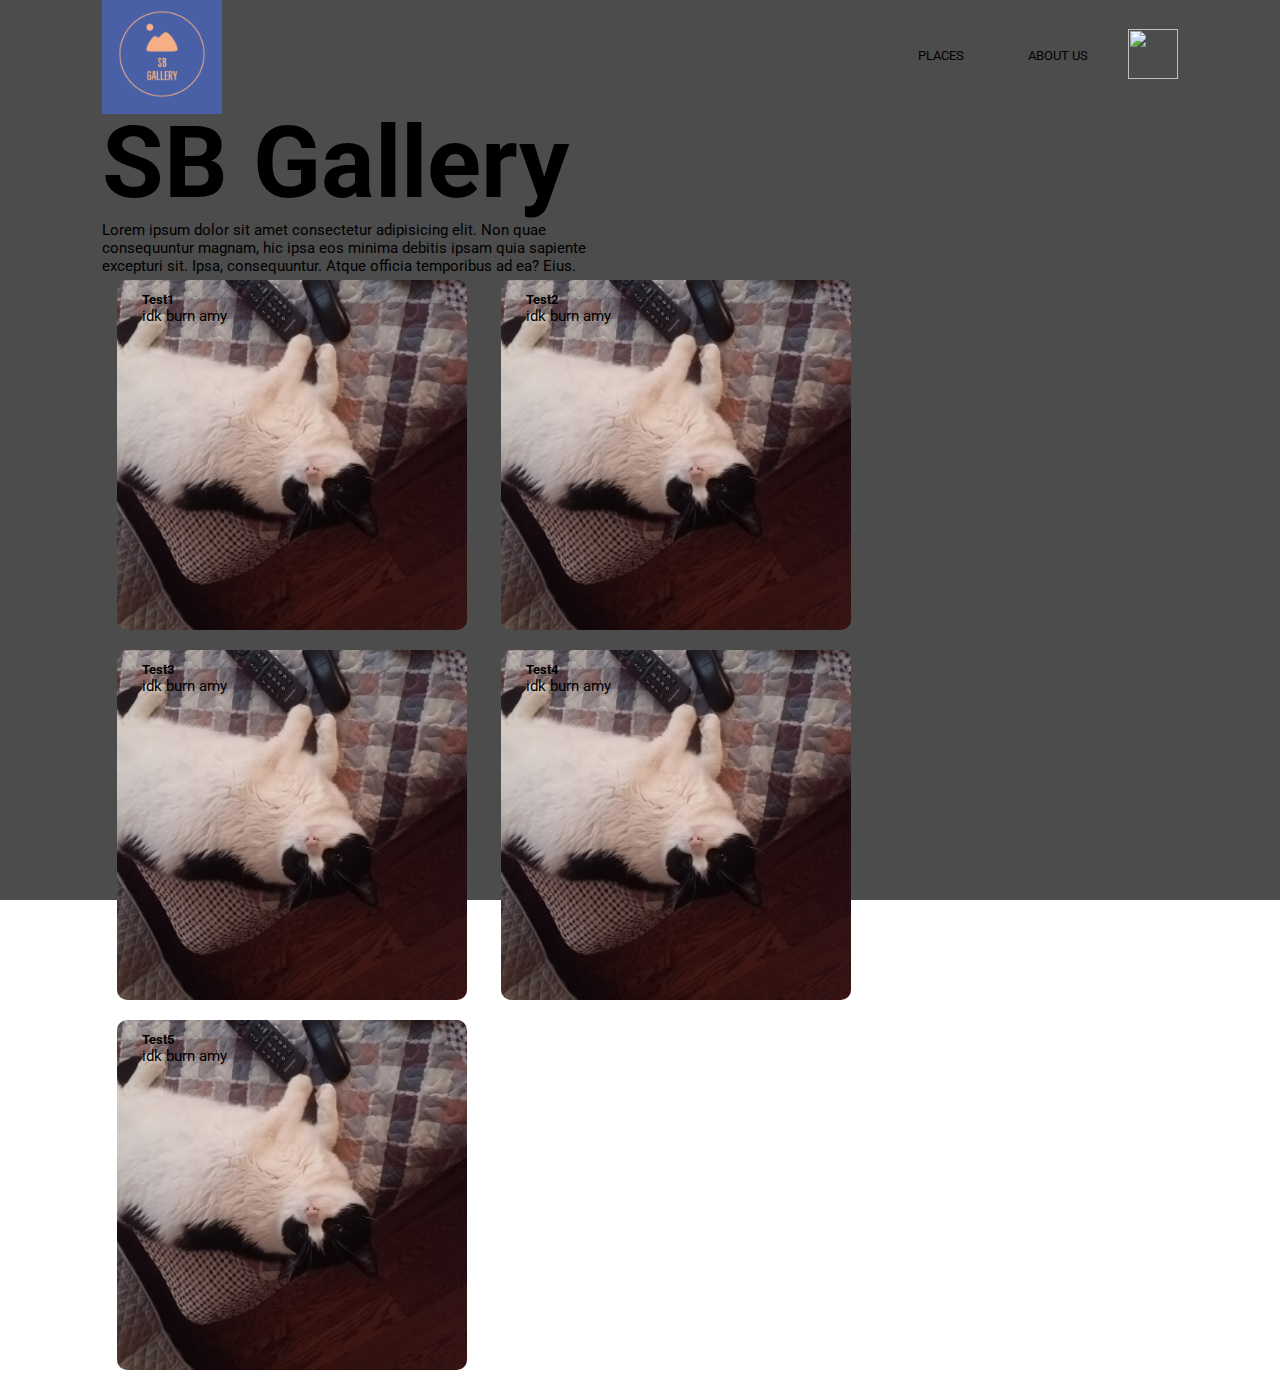
==== index.html @ 8de03c8b "front end rough part 1" ====
<html> 
    <head>
        <meta name="viewport" content="width=device-width", intital-scale=1.0">
        <title>bro idek</title>

        <link rel = "stylesheet" href="style.css">

        <link href="https://fonts.googleapis.com/css?family=Roboto:wght@400;700&display=swap" rel = "stylesheet">
    </head>
<body>
    <div class = "container">
        <div class = "navbar">
            <img src="logo.jpeg" class ="logo"> <!-- We add our logo here when we make it -->
            <nav>
                <ul>
                    <li><a href="">PLACES</a></li>
                    <li><a href="">ABOUT US</a></li>
                </ul>
            </nav>
            <img src = "images/menu.png" class ="menu-icon"> <!-- Menu Icon is needed -->
        </div>

        <div class ="row">
            <div class = "col">
                <h1>SB Gallery</h1>
                    <p>Lorem ipsum dolor sit amet consectetur adipisicing elit. Non quae consequuntur magnam, hic ipsa eos minima debitis ipsam quia sapiente excepturi sit. Ipsa, consequuntur. Atque officia temporibus ad ea? Eius.</p>
            </div>
        </div>

        <div class = "card1">
            <h5> Test1 </h5>
            <p>idk burn amy</p>
        </div>
        <div class = "card2">
            <h5> Test2 </h5>
            <p>idk burn amy</p>
        </div>
        <div class = "card3">
            <h5> Test3 </h5>
            <p>idk burn amy</p>
        </div>
        <div class = "card4">
            <h5> Test4 </h5>
            <p>idk burn amy</p>
        </div>
        <div class = "card5">
            <h5> Test5 </h5>
            <p>idk burn amy</p>
        </div>
</body>
</html>
---- style.css ----
*{
    margin:0;
    padding:0;
    font-family: 'Roboto', sans-serif;
}

.container {
    width: 100%;
    height: 100vh;
    background-image: linear-gradient(rgba(0,0,0,0.7)); /*, url(images/background.png); [needed if we want to put a background photo]*/
    background-position: center;
    background-size: cover;
    padding-left: 8%;
    padding-right: 8%;
    box-sizing: border-box;
}

.navbar{
    height: 12%;
    display: flex;
    align-items: center;
}

.logo{
    width: 120px;
    cursor: pointer;

}

.menu-icon{
    width: 50px;
    cursor: pointer;
    margin-left: 40px;
}

nav{
    flex: 1;
    text-align: right;
}

nav ul li{
    list-style: none;
    display: inline-block;
    margin-left: 60px;
}

nav ul li a{
    text-decoration: none;
    color: black;
    font-size: 13px; 
}

.row{
    display: flex;
    height: 18%;
    align-items: center;
}
.col{
    flex-basis: 50%;  
}

h1 {
    color: black;
    font-size: 100px;
}

 p{
    color: black;
    font-size: 15px;
 }

 .card1{
    width: 350px;
    height: 350px;
    display: inline-block;
    border-radius: 10px;
    padding: 12px 25px;
    box-sizing: border-box;
    cursor: pointer;
    margin: 10px 15px;
    background:  url('mao.jpg') no-repeat center center/cover; /*, url(images/background.png); [needed if we want to put a background photo]*/
    background-position: center;
    background-size: cover; 
 }

 .card2{
    width: 350px;
    height: 350px;
    display: inline-block;
    border-radius: 10px;
    padding: 12px 25px;
    box-sizing: border-box;
    cursor: pointer;
    margin: 10px 15px;
    background:  url('mao.jpg') no-repeat center center/cover; /*, url(images/background.png); [needed if we want to put a background photo]*/
    background-position: center;
    background-size: cover; 
 }

 .card3{
    width: 350px;
    height: 350px;
    display: inline-block;
    border-radius: 10px;
    padding: 12px 25px;
    box-sizing: border-box;
    cursor: pointer;
    margin: 10px 15px;
    background:  url('mao.jpg') no-repeat center center/cover; /*, url(images/background.png); [needed if we want to put a background photo]*/
    background-position: center;
    background-size: cover; 
 }

 .card4{
    width: 350px;
    height: 350px;
    display: inline-block;
    border-radius: 10px;
    padding: 12px 25px;
    box-sizing: border-box;
    cursor: pointer;
    margin: 10px 15px;
    background:  url('mao.jpg') no-repeat center center/cover; /*, url(images/background.png); [needed if we want to put a background photo]*/
    background-position: center;
    background-size: cover; 
 }

 .card5{
    width: 350px;
    height: 350px;
    display: inline-block;
    border-radius: 10px;
    padding: 12px 25px;
    box-sizing: border-box;
    cursor: pointer;
    margin: 10px 15px;
    background:  url('mao.jpg') no-repeat center center/cover; /*, url(images/background.png); [needed if we want to put a background photo]*/
    background-position: center;
    background-size: cover; 
 }
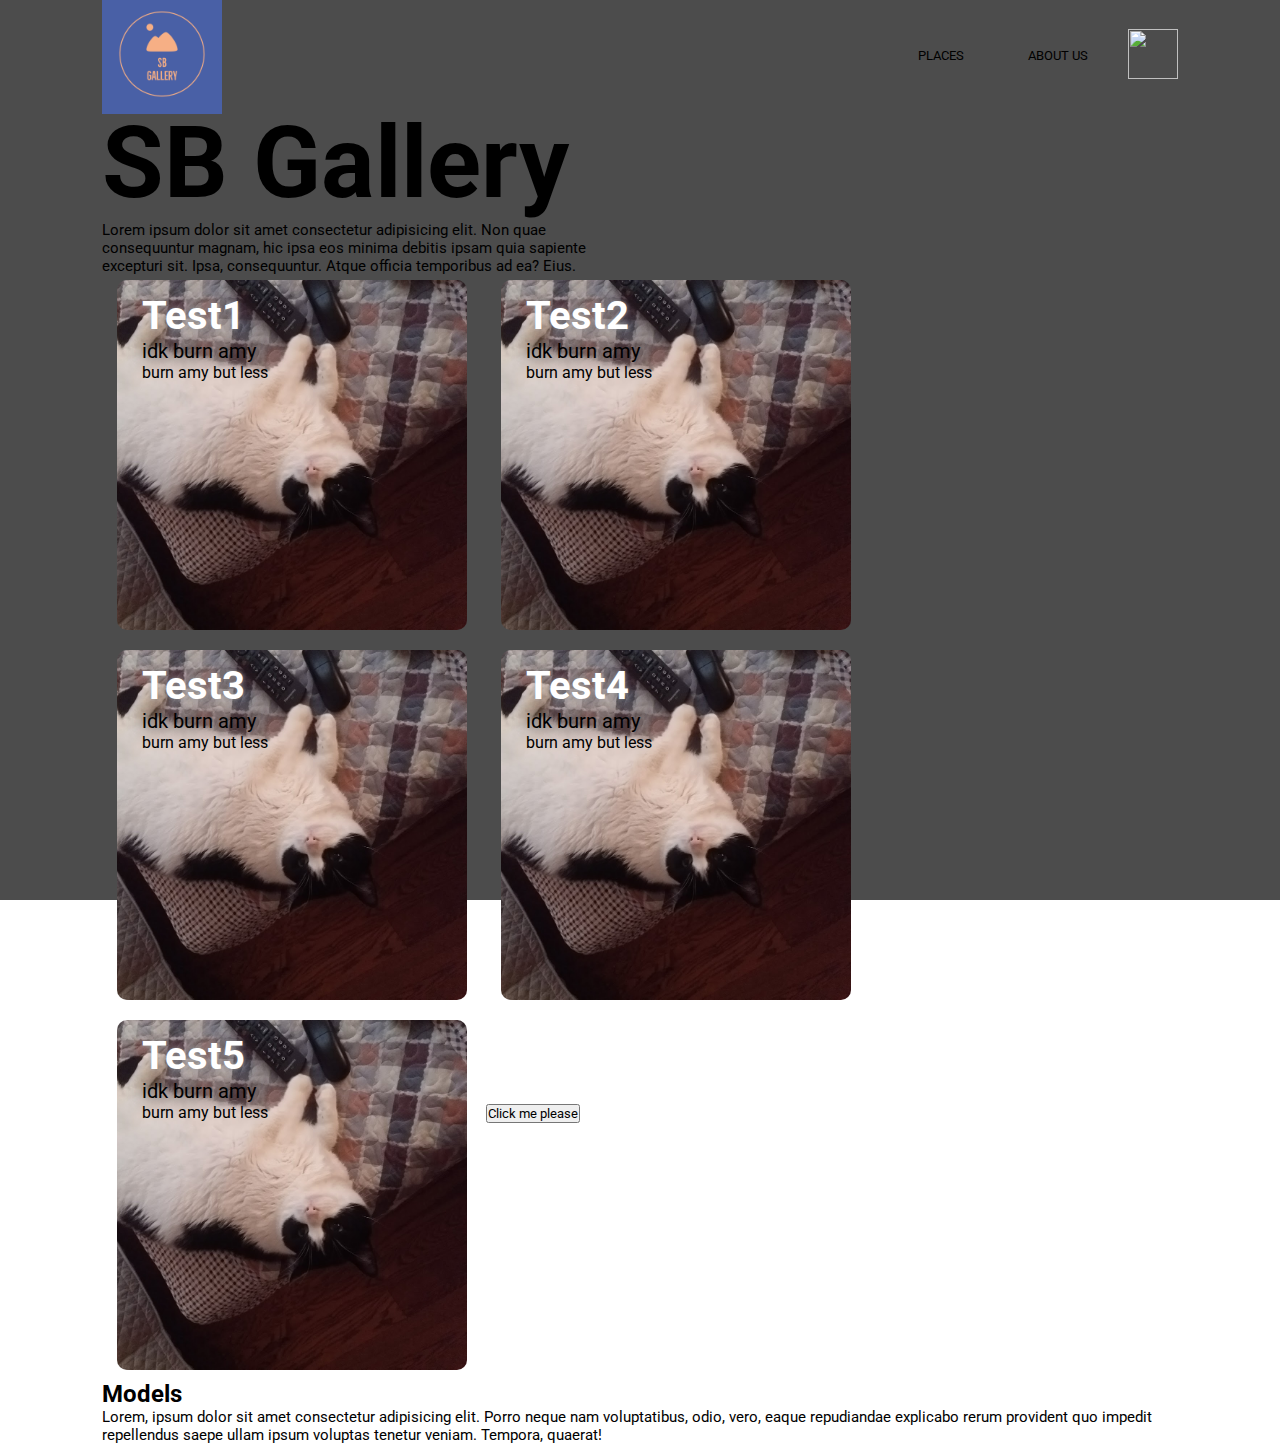
==== commit a1b4bda1: "more frontend stuff" ====
--- a/index.html
+++ b/index.html
@@ -27,25 +27,44 @@
             </div>
         </div>
 
-        <div class = "card1">
+        <div class = "card card1">
             <h5> Test1 </h5>
             <p>idk burn amy</p>
+            <p2>burn amy but less</p2>
         </div>
-        <div class = "card2">
+        <div class = "card card2">
             <h5> Test2 </h5>
             <p>idk burn amy</p>
+            <p2>burn amy but less</p2>
         </div>
-        <div class = "card3">
+        <div class = "card card3">
             <h5> Test3 </h5>
             <p>idk burn amy</p>
+            <p2>burn amy but less</p2>
         </div>
-        <div class = "card4">
+        <div class = "card card4">
             <h5> Test4 </h5>
             <p>idk burn amy</p>
+            <p2>burn amy but less</p2>
         </div>
-        <div class = "card5">
+        <div class = "card card5">
             <h5> Test5 </h5>
             <p>idk burn amy</p>
+            <p2>burn amy but less</p2>
+        </div>
+
+        <button id ="open">
+            Click me please
+        </button>
+
+        <div class = ""model-container">
+            <div class = "model">
+                <h2>Models</h2>
+                <p>
+                    Lorem, ipsum dolor sit amet consectetur adipisicing elit. Porro neque nam voluptatibus, odio, vero, eaque repudiandae explicabo rerum provident quo impedit repellendus saepe ullam ipsum voluptas tenetur veniam. Tempora, quaerat!
+                </p>
+                <botton </botton>
+            </div>
         </div>
 </body>
 </html>--- a/style.css
+++ b/style.css
@@ -69,7 +69,18 @@
     font-size: 15px;
  }
 
- .card1{
+ h5{ /*Class for the header of each card*/
+    font-size: 40px;
+    color: white;
+    text-shadow: 0 0 5px #999;
+ }
+
+ .card p{ /*Class for the information of each card*/
+    font-size: 20px;
+    text-shadow: 0 0 15px #000;
+ }
+
+ .card{
     width: 350px;
     height: 350px;
     display: inline-block;
@@ -78,63 +89,28 @@
     box-sizing: border-box;
     cursor: pointer;
     margin: 10px 15px;
-    background:  url('mao.jpg') no-repeat center center/cover; /*, url(images/background.png); [needed if we want to put a background photo]*/
     background-position: center;
     background-size: cover; 
+    transition: transform 0.5s;
+
  }
 
- .card2{
-    width: 350px;
-    height: 350px;
-    display: inline-block;
-    border-radius: 10px;
-    padding: 12px 25px;
-    box-sizing: border-box;
-    cursor: pointer;
-    margin: 10px 15px;
-    background:  url('mao.jpg') no-repeat center center/cover; /*, url(images/background.png); [needed if we want to put a background photo]*/
-    background-position: center;
-    background-size: cover; 
+ .card:hover{
+    transform: translateY(-10px);
  }
 
+ .card1{
+    background:  url('mao.jpg') no-repeat center center/cover; /*, url(images/background.png); [needed if we want to put a background photo]*/
+ }
+ .card2{
+    background:  url('mao.jpg') no-repeat center center/cover; /*, url(images/background.png); [needed if we want to put a background photo]*/
+ }
  .card3{
-    width: 350px;
-    height: 350px;
-    display: inline-block;
-    border-radius: 10px;
-    padding: 12px 25px;
-    box-sizing: border-box;
-    cursor: pointer;
-    margin: 10px 15px;
     background:  url('mao.jpg') no-repeat center center/cover; /*, url(images/background.png); [needed if we want to put a background photo]*/
-    background-position: center;
-    background-size: cover; 
  }
-
  .card4{
-    width: 350px;
-    height: 350px;
-    display: inline-block;
-    border-radius: 10px;
-    padding: 12px 25px;
-    box-sizing: border-box;
-    cursor: pointer;
-    margin: 10px 15px;
     background:  url('mao.jpg') no-repeat center center/cover; /*, url(images/background.png); [needed if we want to put a background photo]*/
-    background-position: center;
-    background-size: cover; 
  }
-
  .card5{
-    width: 350px;
-    height: 350px;
-    display: inline-block;
-    border-radius: 10px;
-    padding: 12px 25px;
-    box-sizing: border-box;
-    cursor: pointer;
-    margin: 10px 15px;
     background:  url('mao.jpg') no-repeat center center/cover; /*, url(images/background.png); [needed if we want to put a background photo]*/
-    background-position: center;
-    background-size: cover; 
- }+ }
